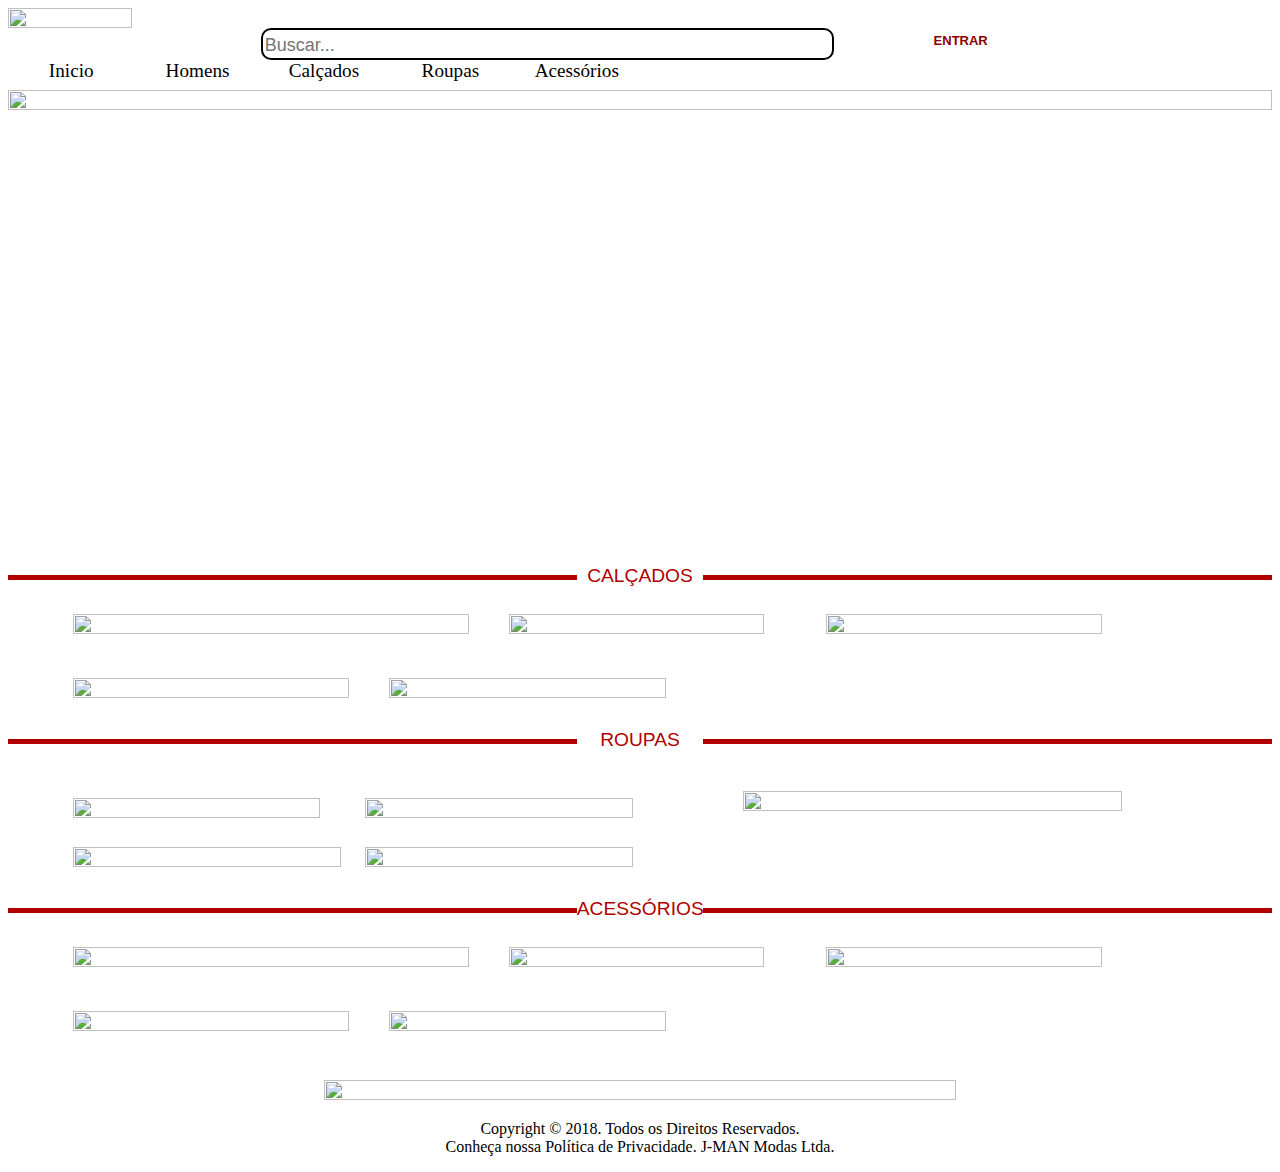
==== PaginaInicial.html @ 29f3ed0c "Adicionando Arquivos" ====
<!DOCTYPE html>
<html>
<head>

	<title>J-MAN | MODA MASCULINA</title> <meta charset="utf-8">

</head>

<link rel="stylesheet" href="style.css">


<body>

<div class="refrencia">

<div class="superior">

<div class="logo"> <a class="logo" href= "PaginaInicial.html"> <img src="logo.png" width="70%" height="100%"> </a> </div>

<div class ="divBusca">

  <input type="text" class ="txtBusca" placeholder="Buscar..."/>
  
  <button type="reset" class ="btnBusca" >Buscar</button>

</div>

<div class="login"> <a class ="login" href="PaginaInicial.html"> ENTRAR </a> </div> 

<div class="compras"> <a class="compras" href= "PaginaInicial.html"> <img src="compras.png" width="3%" height="17px"> </a> </div>

 </div>

<div class="menu">

<div class="m1"> <a href= "PaginaInicial.html"> <div> Inicio </div></a></div>
<div class="m2"> <a href= "PaginaInicial.html"> <div> Homens </div> </a></div>
<div class="m3"> <a href= "PaginaInicial.html"> <div> Calçados </div></a></div>
<div class="m4"> <a href= "PaginaInicial.html"> <div> Roupas </div> </a></div>
<div class="m5"> <a href= "PaginaInicial.html"> <div> Acessórios </div> </a></div>

 </div>

<div class="propaganda1"> <a href= "PaginaInicial.html"><img src="propaganda1.jpg" width="100%" height="100%"> </a> </div>

<div class="conteudo"> 

<section class="fundo" > 

<img class="foto" src="fundo.jpg" width="100%" height="100%">
<img class="foto" src="fundo2.jpg" width="100%" height="100%">
</section>



<div class="lista1">  </div> <div class="nome">CALÇADOS</div> <div class="lista1">   </div>

<div class="conteudo2">

<div class="img1"><img src="tenis0.jpg" width="100%" height="100%"></div>
<div class="img2"><img src="tenis1.jpg" width="96%" height="100%"></div>
<div class="img3"><img src="tenis2.jpg" width="100%" height="100%"></div>
<div class="img4"><img src="tenis3.jpg" width="100%" height="100%"></div>
<div class="img5"><img src="tenis5.jpg" width="100%" height="100%"></div>
</div>



<div class="lista1">  </div> <div class="nome"> ROUPAS </div> <div class="lista1">   </div>

<div class="conteudo3">
<div class="img6"><img src="camisa3.jpg" width="96%" height="100%"></div>
<div class="img7"><img src="bermuda1.jpg" width="100%" height="100%"></div>
<div class="img8"><img src="calça1.jpg" width="100%" height="100%"></div>
<div class="img9"><img src="camisa6.jpg" width="100%" height="100%"></div>
</div>

<div class="img10"><img src="camisa7.jpg" width="100%" height="100%"></div>

  </div>



<div class="lista1">  </div> <div class="nome">ACESSÓRIOS</div> <div class="lista1">   </div>

<div class="conteudo4">
<div class="img11"><img src="aces1.jpg" width="100%" height="100%"></div>
<div class="img12"><img src="aces5.jpg" width="96%" height="100%"></div>
<div class="img13"><img src="aces3.jpg" width="100%" height="100%"></div>
<div class="img14"><img src="aces2.jpg" width="100%" height="100%"></div>
<div class="img15"><img src="aces4.jpg" width="100%" height="100%"></div>

</div>


<div class="rodape"><br> <img src="propaganda2.jpg" width="100%" height="100%">

<p><center> Copyright © 2018. Todos os Direitos Reservados.<br>
  Conheça nossa Política de Privacidade. J-MAN Modas Ltda. </center></p>


 </div>

</div>

</body>
</html>
---- style.css ----
div.referencia{
    width: 100%;
    height:100%;
    margin:auto;
}


div.superior{

float: left;	
    background-color: white;
    width: 100%;
    height:auto;
}


a{
    text-align: center;
    display: block;
    height: 100%;
    width: 100%;
    text-decoration: none;
    color: black;
}
a.logo{
	text-align: left;
}

a.login{
  color:#8B0000;
  font-family:arial;
  font-size: 13px;
  font-weight:bold;
}

a.compras{

  margin-top: 20px;
}


div.menu{

float: left;	
background-color:#ffffff;
width: 100%;
height:30px;
text-align: center;
font-size: 120%;
font-family: verdana;
color: #ffffff;
position: relative;
}

.m1{
float: left;	
width: 10%;




}

.m1 a:hover{

	color: #800000;
}



.m2 a:hover{

	color: #800000;
}


.m2{
float: left;	
width: 10%;


}

.m3 a:hover{

	color: #800000;
}

.m3{
float: left;	
width: 10%;

}

.m4{
float: left;	
width: 10%;


}

.m4 a:hover{

	color: #800000;
}

.m5{
float: left;	
width: 10%;


}

.m5 a :hover{

	color: #800000;
}

div.propaganda1{
float: left;
background-color:white;
width: 100%;
height:20%;


}


div.conteudo{

float: left;	
background-color: white;
width: 100%;



}

div.conteudo2{
float: left;
background-color: white;
width: 95%;
height:auto;
margin-left: 5%;
margin-top:2%; 
margin-bottom: 2%; 

}

div.conteudo3{
float: left;
background-color: white;
width: 53%;
height:auto;
margin-left: 5%;
margin-top:2%; 
margin-bottom: 2%; 

}
div.conteudo4{
float: left;
background-color: white;
width: 95%;
height:auto;
margin-left: 5%;
margin-top:2%; 
margin-bottom: 2%; 

}


div.img1{
float: left;
width: 33%;
margin-right: 3%;
border: 2px solid white;
border: 2px solid white;

}

.img1:hover{

border: 2px solid #000000; 	
	height: 100%;

}

div.img2{
float: left;
width: 23%;
height: 40%;
margin-right: 3%;
margin-bottom: 3%;
border: 2px solid white;

}

.img2:hover{

border: 2px solid #000000; 	
height: 100%;

}

div.img3{
float: left;
width: 23%;
margin-bottom: 3%;
height: 40%;
border: 2px solid white;
}

.img3:hover{

border: 2px solid #000000; 	
	height: 100%;

}

div.img4{
float: left;
width: 23%;
height: 40%;
margin-right:3%;
border: 2px solid white;
}

.img4:hover{

border: 2px solid #000000; 	
	height: 100%;

}

div.img5{
float: left;
width: 23%;
height: 40%;
border: 2px solid white;

}

.img5:hover{

border: 2px solid #000000; 	
	height: 100%;

}

div.img6{
float: left;
width: 40%;
height: 40%;
margin-top: 3%;
margin-right:3%;
border: 2px solid white;
}

.img6:hover{

border: 2px solid #000000; 	
	height: 100%;

}

div.img7{
float: left;
width: 40%;
height: 40%;
margin-top: 3%;
margin-right:3%;
border: 2px solid white;
}

.img7:hover{

border: 2px solid #000000; 	
	height: 100%;

}

div.img8{
float: left;
width: 40%;
height: 40%;
margin-top: 3%;
margin-right:3%;
border: 2px solid white;
}

.img8:hover{

border: 2px solid #000000; 	
	height: 100%;

}

div.img9{
float: left;
width: 40%;
height: 40%;
margin-top: 3%;
margin-right:3%;
border: 2px solid white;
}

.img9:hover{

border: 2px solid #000000; 	
	height: 100%;

}

div.img10{
float: left;
width: 30%;
height: 100%;
margin-top: 3%;
border: 2px solid white;
}

.img10:hover{

border: 2px solid #000000; 	
	height: 100%;

}

div.img11{
float: left;
width: 33%;
height: 100%;
margin-right: 3%;
border: 2px solid white;

}

.img11:hover{

border: 2px solid #000000;  
  height: 95%;

}

div.img12{
float: left;
width: 23%;
height: 40%;
margin-right: 3%;
margin-bottom: 3%;
border: 2px solid white;
}

.img12:hover{

border: 2px solid #000000;  
height: 100%;

}

div.img13{
float: left;
width: 23%;
height: 40%;
margin-bottom: 3%;
border: 2px solid white;
}

.img13:hover{

border: 2px solid #000000;  
  height: 100%;

}

div.img14{
float: left;
width: 23%;
height: 40%;
margin-right:3%;
border: 2px solid white;
}

.img14:hover{

border: 2px solid #000000;  
  height: 100%;

}

div.img15{
float: left;
width: 23%;
height: 40%;
border: 2px solid white;

}

.img15:hover{

border: 2px solid #000000;  
  height: 100%;

}

div.rodape{
float: left;
width: 50%;
margin-left: 25%;
}

div.logo{
float: left;
width:20%;
height:100%;

}

.divBusca{
  float: left;	
  background-color:#ffffff;
  border:solid 2px #000000;
  border-radius:10px;
  width:45%;
  margin-top: 20px;
   height:28px;
}

.txtBusca{
  float:left;
  background-color:transparent;
  font-size:18px;
  border:none;
  width:85%;
   height:28px;
}

.btnBusca{
  border:none;
  float:left;
  height:28px;
  border-radius:0 7px 7px 0;
  width:15%;
  font-weight:bold;
  background:#8B0000;
  color: #ffffff;
}

div.lista1{
float: left;
width: 45%;
height: 5px;
background:#b00000;
margin-top: 10px;


}

div.nome{
float: left;
width: 10%;
height: 10%;
text-align: center;
font-family: Arial;
font-size: 120%;
color: #b00000;
position:relative;

}

div.login{
 float: left;
 margin-top: 25px;
 margin-left: 100px;  
 font-family: Arial;
 color: #8B0000;

}

.fundo{
width:100%; 
height: 400px;
overflow: hidden;
position: relative; 
margin-bottom: 3%;
margin-top: 1%;
}

.foto{
position: absolute;  
opacity:0;
animation-name: animacao;
animation-duration: 12s;
animation-iteration-count: infinite;

}

@keyframes animacao{

30%{
opacity: 1;
transform: scale(1.0,1.0);

}

50%{
opacity:0;
}

}
.foto:nth-child(1){

}
.foto:nth-child(2){
animation-delay:7s;
}
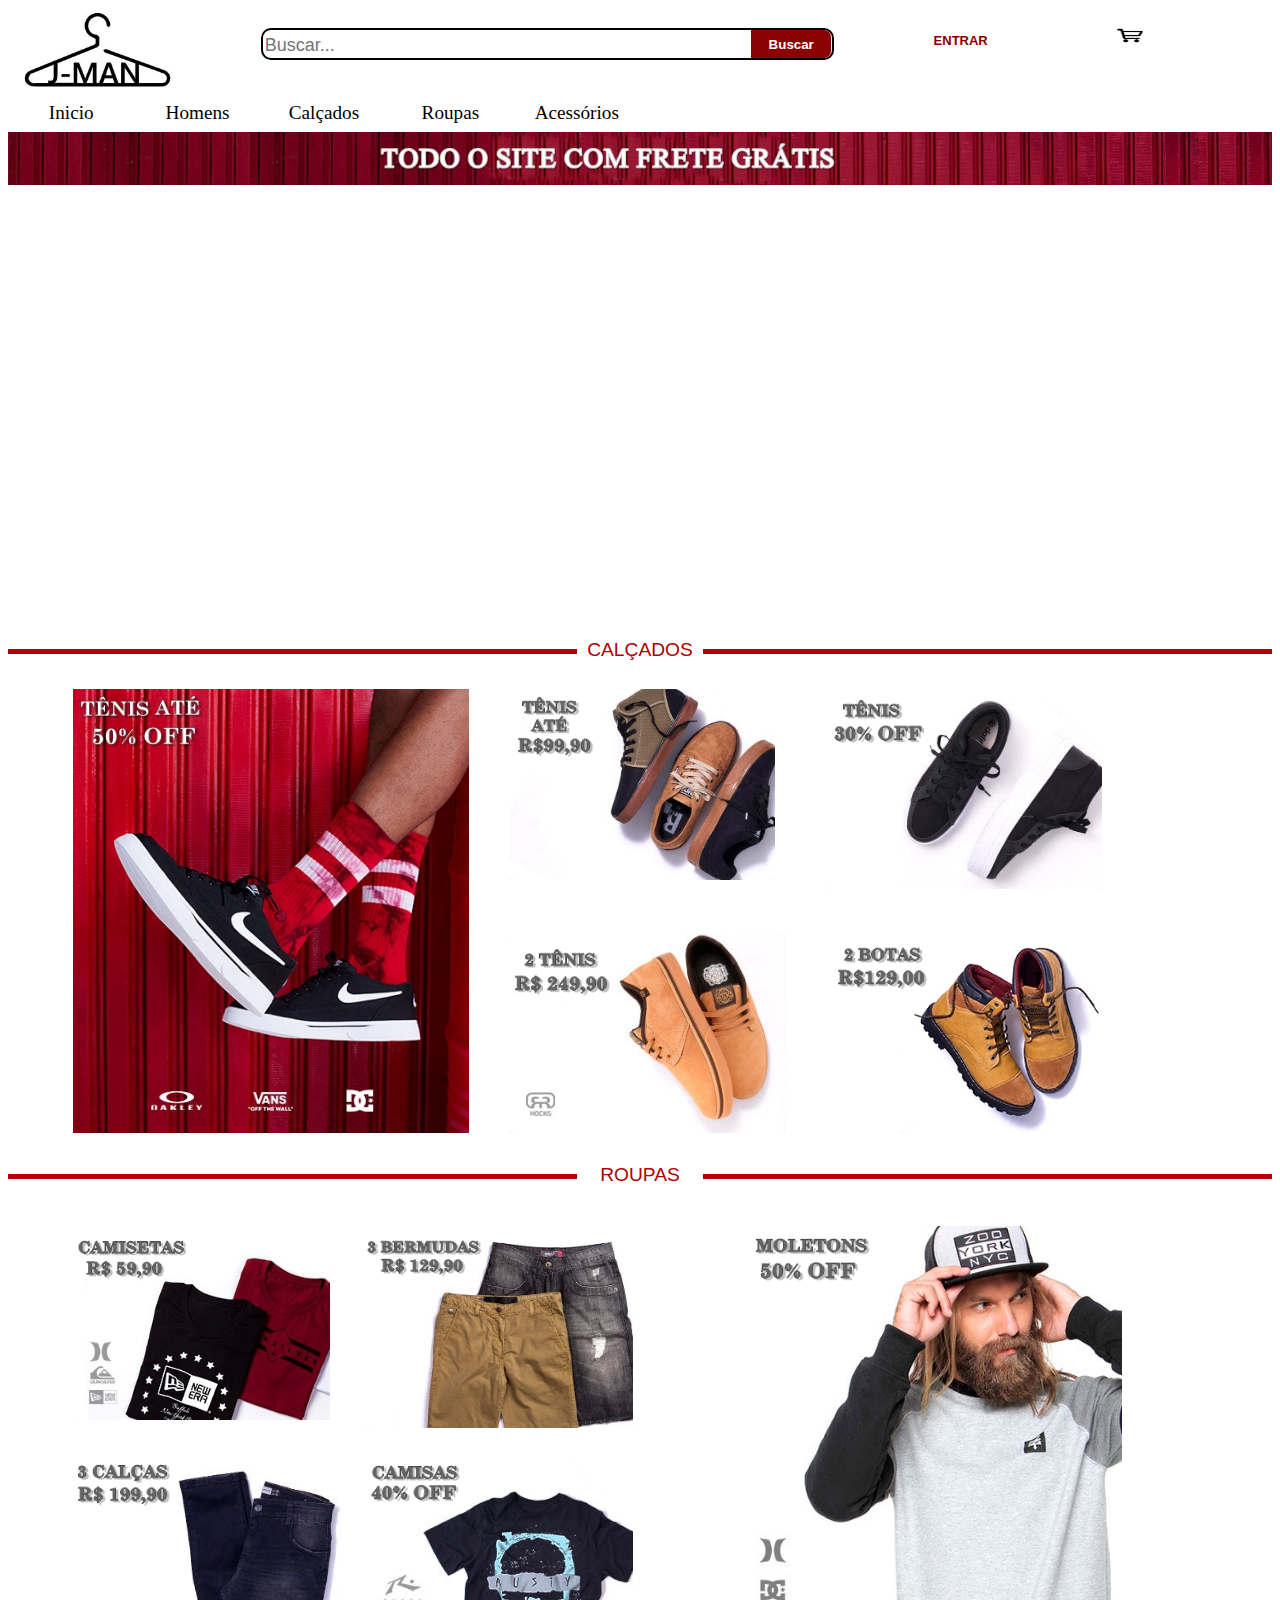
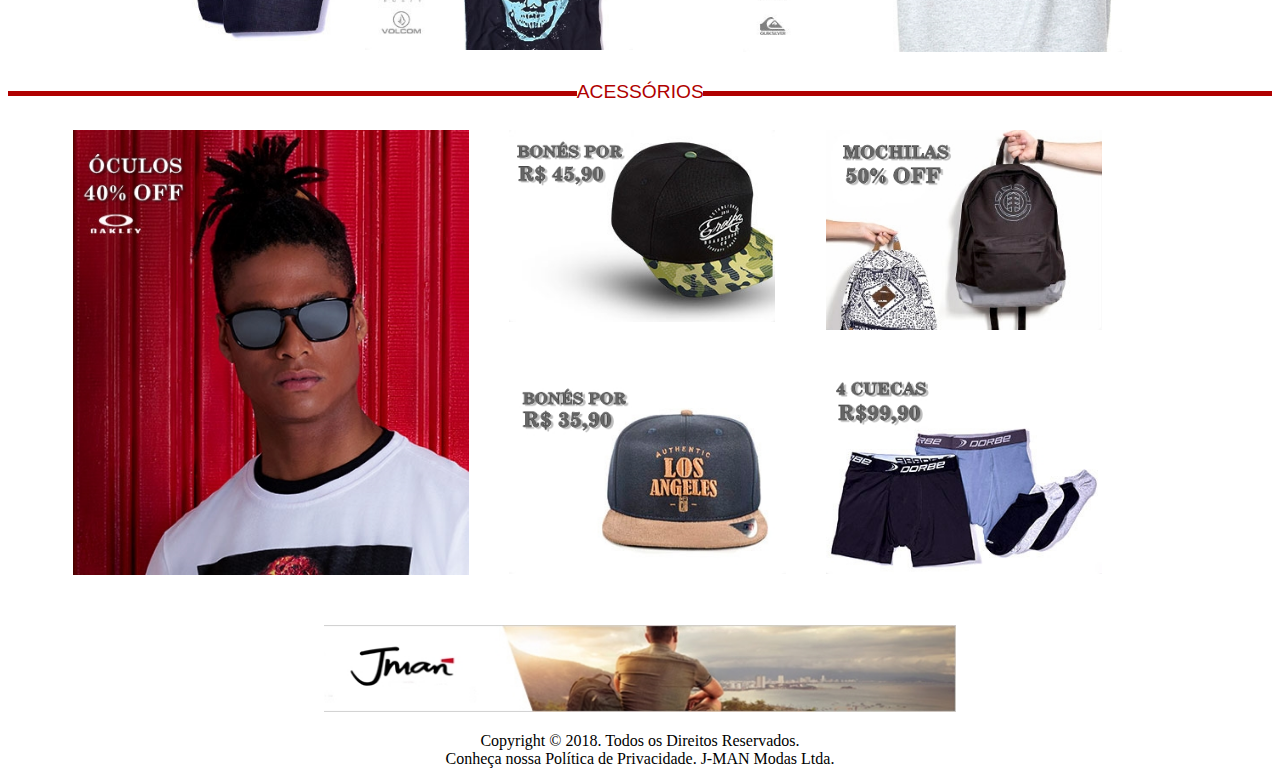
==== commit 04e63ddb: "importação das imagens" ====
--- a/PaginaInicial.html
+++ b/PaginaInicial.html
@@ -1,107 +1,116 @@
 <!DOCTYPE html>
 <html>
+
 <head>
-
-	<title>J-MAN | MODA MASCULINA</title> <meta charset="utf-8">
-
+    <title>J-MAN | MODA MASCULINA</title>
+    <meta charset="utf-8">
 </head>
 
 <link rel="stylesheet" href="style.css">
 
+<body>
+    <div class="refrencia">
 
-<body>
+        <div class="superior">
+            <div class="logo">
+                <a class="logo" href="PaginaInicial.html"> <img src="imagens/logo.png" width="70%" height="100%"> </a>
+            </div>
+            <div class="divBusca">
+                <input type="text" class="txtBusca" placeholder="Buscar..." />
+                <button type="reset" class="btnBusca">Buscar</button>
+            </div>
+            <div class="login"> <a class="login" href="PaginaInicial.html"> ENTRAR </a> </div>
+            <div class="compras">
+                <a class="compras" href="PaginaInicial.html"> <img src="imagens/compras.png" width="2%" height="15px"> </a>
+            </div>
+        </div>
 
-<div class="refrencia">
+        <div class="menu">
+            <div class="m1">
+                <a href="PaginaInicial.html">
+                    <div> Inicio </div>
+                </a>
+            </div>
+            <div class="m2">
+                <a href="PaginaInicial.html">
+                    <div> Homens </div>
+                </a>
+            </div>
+            <div class="m3">
+                <a href="PaginaInicial.html">
+                    <div> Calçados </div>
+                </a>
+            </div>
+            <div class="m4">
+                <a href="PaginaInicial.html">
+                    <div> Roupas </div>
+                </a>
+            </div>
+            <div class="m5">
+                <a href="PaginaInicial.html">
+                    <div> Acessórios </div>
+                </a>
+            </div>
+        </div>
 
-<div class="superior">
+        <div class="propaganda1">
+            <a href="PaginaInicial.html"><img src="imagens/propaganda1.jpg" width="100%" height="100%"> </a>
+        </div>
 
-<div class="logo"> <a class="logo" href= "PaginaInicial.html"> <img src="logo.png" width="70%" height="100%"> </a> </div>
+        <div class="conteudo">
+            <section class="fundo">
+                <img class="foto" src="imagens/fundo.jpg" width="100%" height="100%">
+                <img class="foto" src="imagens/fundo2.jpg" width="100%" height="100%">
+            </section>
 
-<div class ="divBusca">
+            <div class="lista1"> </div>
+            <div class="nome">CALÇADOS</div>
+            <div class="lista1"> </div>
 
-  <input type="text" class ="txtBusca" placeholder="Buscar..."/>
-  
-  <button type="reset" class ="btnBusca" >Buscar</button>
+            <div class="conteudo2">
+                <div class="img1"><img src="imagens/tenis0.jpg" width="100%" height="100%"></div>
+                <div class="img2"><img src="imagens/tenis1.jpg" width="96%" height="100%"></div>
+                <div class="img3"><img src="imagens/tenis2.jpg" width="100%" height="100%"></div>
+                <div class="img4"><img src="imagens/tenis3.jpg" width="100%" height="100%"></div>
+                <div class="img5"><img src="imagens/tenis5.jpg" width="100%" height="100%"></div>
+            </div>
 
-</div>
+            <div class="lista1"> </div>
+            <div class="nome"> ROUPAS </div>
+            <div class="lista1"> </div>
 
-<div class="login"> <a class ="login" href="PaginaInicial.html"> ENTRAR </a> </div> 
+            <div class="conteudo3">
+                <div class="img6"><img src="imagens/camisa3.jpg" width="96%" height="100%"></div>
+                <div class="img7"><img src="imagens/bermuda1.jpg" width="100%" height="100%"></div>
+                <div class="img8"><img src="imagens/calça1.jpg" width="100%" height="100%"></div>
+                <div class="img9"><img src="imagens/camisa6.jpg" width="100%" height="100%"></div>
+            </div>
 
-<div class="compras"> <a class="compras" href= "PaginaInicial.html"> <img src="compras.png" width="3%" height="17px"> </a> </div>
-
- </div>
-
-<div class="menu">
-
-<div class="m1"> <a href= "PaginaInicial.html"> <div> Inicio </div></a></div>
-<div class="m2"> <a href= "PaginaInicial.html"> <div> Homens </div> </a></div>
-<div class="m3"> <a href= "PaginaInicial.html"> <div> Calçados </div></a></div>
-<div class="m4"> <a href= "PaginaInicial.html"> <div> Roupas </div> </a></div>
-<div class="m5"> <a href= "PaginaInicial.html"> <div> Acessórios </div> </a></div>
-
- </div>
-
-<div class="propaganda1"> <a href= "PaginaInicial.html"><img src="propaganda1.jpg" width="100%" height="100%"> </a> </div>
-
-<div class="conteudo"> 
-
-<section class="fundo" > 
-
-<img class="foto" src="fundo.jpg" width="100%" height="100%">
-<img class="foto" src="fundo2.jpg" width="100%" height="100%">
-</section>
+            <div class="img10"><img src="imagens/camisa7.jpg" width="100%" height="100%"></div>
+        </div>
 
 
 
-<div class="lista1">  </div> <div class="nome">CALÇADOS</div> <div class="lista1">   </div>
+        <div class="lista1"> </div>
+        <div class="nome">ACESSÓRIOS</div>
+        <div class="lista1"> </div>
 
-<div class="conteudo2">
+        <div class="conteudo4">
+            <div class="img11"><img src="imagens/aces1.jpg" width="100%" height="100%"></div>
+            <div class="img12"><img src="imagens/aces5.jpg" width="96%" height="100%"></div>
+            <div class="img13"><img src="imagens/aces3.jpg" width="100%" height="100%"></div>
+            <div class="img14"><img src="imagens/aces2.jpg" width="100%" height="100%"></div>
+            <div class="img15"><img src="imagens/aces4.jpg" width="100%" height="100%"></div>
 
-<div class="img1"><img src="tenis0.jpg" width="100%" height="100%"></div>
-<div class="img2"><img src="tenis1.jpg" width="96%" height="100%"></div>
-<div class="img3"><img src="tenis2.jpg" width="100%" height="100%"></div>
-<div class="img4"><img src="tenis3.jpg" width="100%" height="100%"></div>
-<div class="img5"><img src="tenis5.jpg" width="100%" height="100%"></div>
-</div>
+        </div>
 
+        <div class="rodape"><br> <img src="imagens/propaganda2.jpg" width="100%" height="100%">
+            <p>
+                <center> Copyright © 2018. Todos os Direitos Reservados.<br> Conheça nossa Política de Privacidade. J-MAN Modas Ltda. </center>
+            </p>
+        </div>
 
+    </div>
+</body>
 
-<div class="lista1">  </div> <div class="nome"> ROUPAS </div> <div class="lista1">   </div>
-
-<div class="conteudo3">
-<div class="img6"><img src="camisa3.jpg" width="96%" height="100%"></div>
-<div class="img7"><img src="bermuda1.jpg" width="100%" height="100%"></div>
-<div class="img8"><img src="calça1.jpg" width="100%" height="100%"></div>
-<div class="img9"><img src="camisa6.jpg" width="100%" height="100%"></div>
-</div>
-
-<div class="img10"><img src="camisa7.jpg" width="100%" height="100%"></div>
-
-  </div>
-
-
-
-<div class="lista1">  </div> <div class="nome">ACESSÓRIOS</div> <div class="lista1">   </div>
-
-<div class="conteudo4">
-<div class="img11"><img src="aces1.jpg" width="100%" height="100%"></div>
-<div class="img12"><img src="aces5.jpg" width="96%" height="100%"></div>
-<div class="img13"><img src="aces3.jpg" width="100%" height="100%"></div>
-<div class="img14"><img src="aces2.jpg" width="100%" height="100%"></div>
-<div class="img15"><img src="aces4.jpg" width="100%" height="100%"></div>
-
-</div>
-
-
-<div class="rodape"><br> <img src="propaganda2.jpg" width="100%" height="100%">
-
-<p><center> Copyright © 2018. Todos os Direitos Reservados.<br>
-  Conheça nossa Política de Privacidade. J-MAN Modas Ltda. </center></p>
-
-
- </div>
-
-</div>
-
-</body>
 </html>--- a/style.css
+++ b/style.css
@@ -1,20 +1,17 @@
-div.referencia{
-    width: 100%;
-    height:100%;
-    margin:auto;
-}
-
-
-div.superior{
-
-float: left;	
-    background-color: white;
-    width: 100%;
-    height:auto;
-}
-
-
-a{
+div.referencia {
+    width: 100%;
+    height: 100%;
+    margin: auto;
+}
+
+div.superior {
+    float: left;
+    background-color: white;
+    width: 100%;
+    height: auto;
+}
+
+a {
     text-align: center;
     display: block;
     height: 100%;
@@ -22,496 +19,419 @@
     text-decoration: none;
     color: black;
 }
-a.logo{
-	text-align: left;
-}
-
-a.login{
-  color:#8B0000;
-  font-family:arial;
-  font-size: 13px;
-  font-weight:bold;
-}
-
-a.compras{
-
-  margin-top: 20px;
-}
-
-
-div.menu{
-
-float: left;	
-background-color:#ffffff;
-width: 100%;
-height:30px;
-text-align: center;
-font-size: 120%;
-font-family: verdana;
-color: #ffffff;
-position: relative;
-}
-
-.m1{
-float: left;	
-width: 10%;
-
-
-
-
-}
-
-.m1 a:hover{
-
-	color: #800000;
-}
-
-
-
-.m2 a:hover{
-
-	color: #800000;
-}
-
-
-.m2{
-float: left;	
-width: 10%;
-
-
-}
-
-.m3 a:hover{
-
-	color: #800000;
-}
-
-.m3{
-float: left;	
-width: 10%;
-
-}
-
-.m4{
-float: left;	
-width: 10%;
-
-
-}
-
-.m4 a:hover{
-
-	color: #800000;
-}
-
-.m5{
-float: left;	
-width: 10%;
-
-
-}
-
-.m5 a :hover{
-
-	color: #800000;
-}
-
-div.propaganda1{
-float: left;
-background-color:white;
-width: 100%;
-height:20%;
-
-
-}
-
-
-div.conteudo{
-
-float: left;	
-background-color: white;
-width: 100%;
-
-
-
-}
-
-div.conteudo2{
-float: left;
-background-color: white;
-width: 95%;
-height:auto;
-margin-left: 5%;
-margin-top:2%; 
-margin-bottom: 2%; 
-
-}
-
-div.conteudo3{
-float: left;
-background-color: white;
-width: 53%;
-height:auto;
-margin-left: 5%;
-margin-top:2%; 
-margin-bottom: 2%; 
-
-}
-div.conteudo4{
-float: left;
-background-color: white;
-width: 95%;
-height:auto;
-margin-left: 5%;
-margin-top:2%; 
-margin-bottom: 2%; 
-
-}
-
-
-div.img1{
-float: left;
-width: 33%;
-margin-right: 3%;
-border: 2px solid white;
-border: 2px solid white;
-
-}
-
-.img1:hover{
-
-border: 2px solid #000000; 	
-	height: 100%;
-
-}
-
-div.img2{
-float: left;
-width: 23%;
-height: 40%;
-margin-right: 3%;
-margin-bottom: 3%;
-border: 2px solid white;
-
-}
-
-.img2:hover{
-
-border: 2px solid #000000; 	
-height: 100%;
-
-}
-
-div.img3{
-float: left;
-width: 23%;
-margin-bottom: 3%;
-height: 40%;
-border: 2px solid white;
-}
-
-.img3:hover{
-
-border: 2px solid #000000; 	
-	height: 100%;
-
-}
-
-div.img4{
-float: left;
-width: 23%;
-height: 40%;
-margin-right:3%;
-border: 2px solid white;
-}
-
-.img4:hover{
-
-border: 2px solid #000000; 	
-	height: 100%;
-
-}
-
-div.img5{
-float: left;
-width: 23%;
-height: 40%;
-border: 2px solid white;
-
-}
-
-.img5:hover{
-
-border: 2px solid #000000; 	
-	height: 100%;
-
-}
-
-div.img6{
-float: left;
-width: 40%;
-height: 40%;
-margin-top: 3%;
-margin-right:3%;
-border: 2px solid white;
-}
-
-.img6:hover{
-
-border: 2px solid #000000; 	
-	height: 100%;
-
-}
-
-div.img7{
-float: left;
-width: 40%;
-height: 40%;
-margin-top: 3%;
-margin-right:3%;
-border: 2px solid white;
-}
-
-.img7:hover{
-
-border: 2px solid #000000; 	
-	height: 100%;
-
-}
-
-div.img8{
-float: left;
-width: 40%;
-height: 40%;
-margin-top: 3%;
-margin-right:3%;
-border: 2px solid white;
-}
-
-.img8:hover{
-
-border: 2px solid #000000; 	
-	height: 100%;
-
-}
-
-div.img9{
-float: left;
-width: 40%;
-height: 40%;
-margin-top: 3%;
-margin-right:3%;
-border: 2px solid white;
-}
-
-.img9:hover{
-
-border: 2px solid #000000; 	
-	height: 100%;
-
-}
-
-div.img10{
-float: left;
-width: 30%;
-height: 100%;
-margin-top: 3%;
-border: 2px solid white;
-}
-
-.img10:hover{
-
-border: 2px solid #000000; 	
-	height: 100%;
-
-}
-
-div.img11{
-float: left;
-width: 33%;
-height: 100%;
-margin-right: 3%;
-border: 2px solid white;
-
-}
-
-.img11:hover{
-
-border: 2px solid #000000;  
-  height: 95%;
-
-}
-
-div.img12{
-float: left;
-width: 23%;
-height: 40%;
-margin-right: 3%;
-margin-bottom: 3%;
-border: 2px solid white;
-}
-
-.img12:hover{
-
-border: 2px solid #000000;  
-height: 100%;
-
-}
-
-div.img13{
-float: left;
-width: 23%;
-height: 40%;
-margin-bottom: 3%;
-border: 2px solid white;
-}
-
-.img13:hover{
-
-border: 2px solid #000000;  
-  height: 100%;
-
-}
-
-div.img14{
-float: left;
-width: 23%;
-height: 40%;
-margin-right:3%;
-border: 2px solid white;
-}
-
-.img14:hover{
-
-border: 2px solid #000000;  
-  height: 100%;
-
-}
-
-div.img15{
-float: left;
-width: 23%;
-height: 40%;
-border: 2px solid white;
-
-}
-
-.img15:hover{
-
-border: 2px solid #000000;  
-  height: 100%;
-
-}
-
-div.rodape{
-float: left;
-width: 50%;
-margin-left: 25%;
-}
-
-div.logo{
-float: left;
-width:20%;
-height:100%;
-
-}
-
-.divBusca{
-  float: left;	
-  background-color:#ffffff;
-  border:solid 2px #000000;
-  border-radius:10px;
-  width:45%;
-  margin-top: 20px;
-   height:28px;
-}
-
-.txtBusca{
-  float:left;
-  background-color:transparent;
-  font-size:18px;
-  border:none;
-  width:85%;
-   height:28px;
-}
-
-.btnBusca{
-  border:none;
-  float:left;
-  height:28px;
-  border-radius:0 7px 7px 0;
-  width:15%;
-  font-weight:bold;
-  background:#8B0000;
-  color: #ffffff;
-}
-
-div.lista1{
-float: left;
-width: 45%;
-height: 5px;
-background:#b00000;
-margin-top: 10px;
-
-
-}
-
-div.nome{
-float: left;
-width: 10%;
-height: 10%;
-text-align: center;
-font-family: Arial;
-font-size: 120%;
-color: #b00000;
-position:relative;
-
-}
-
-div.login{
- float: left;
- margin-top: 25px;
- margin-left: 100px;  
- font-family: Arial;
- color: #8B0000;
-
-}
-
-.fundo{
-width:100%; 
-height: 400px;
-overflow: hidden;
-position: relative; 
-margin-bottom: 3%;
-margin-top: 1%;
-}
-
-.foto{
-position: absolute;  
-opacity:0;
-animation-name: animacao;
-animation-duration: 12s;
-animation-iteration-count: infinite;
-
-}
-
-@keyframes animacao{
-
-30%{
-opacity: 1;
-transform: scale(1.0,1.0);
-
-}
-
-50%{
-opacity:0;
-}
-
-}
-.foto:nth-child(1){
-
-}
-.foto:nth-child(2){
-animation-delay:7s;
-}
-
+
+a.logo {
+    text-align: left;
+}
+
+a.login {
+    color: #8B0000;
+    font-family: arial;
+    font-size: 13px;
+    font-weight: bold;
+}
+
+a.compras {
+    margin-top: 20px;
+}
+
+div.menu {
+    float: left;
+    background-color: #ffffff;
+    width: 100%;
+    height: 30px;
+    text-align: center;
+    font-size: 120%;
+    font-family: verdana;
+    color: #ffffff;
+    position: relative;
+}
+
+.m1 {
+    float: left;
+    width: 10%;
+}
+
+.m1 a:hover {
+    color: #800000;
+}
+
+.m2 a:hover {
+    color: #800000;
+}
+
+.m2 {
+    float: left;
+    width: 10%;
+}
+
+.m3 a:hover {
+    color: #800000;
+}
+
+.m3 {
+    float: left;
+    width: 10%;
+}
+
+.m4 {
+    float: left;
+    width: 10%;
+}
+
+.m4 a:hover {
+    color: #800000;
+}
+
+.m5 {
+    float: left;
+    width: 10%;
+}
+
+.m5 a :hover {
+    color: #800000;
+}
+
+div.propaganda1 {
+    float: left;
+    background-color: white;
+    width: 100%;
+    height: 20%;
+}
+
+div.conteudo {
+    float: left;
+    background-color: white;
+    width: 100%;
+}
+
+div.conteudo2 {
+    float: left;
+    background-color: white;
+    width: 95%;
+    height: auto;
+    margin-left: 5%;
+    margin-top: 2%;
+    margin-bottom: 2%;
+}
+
+div.conteudo3 {
+    float: left;
+    background-color: white;
+    width: 53%;
+    height: auto;
+    margin-left: 5%;
+    margin-top: 2%;
+    margin-bottom: 2%;
+}
+
+div.conteudo4 {
+    float: left;
+    background-color: white;
+    width: 95%;
+    height: auto;
+    margin-left: 5%;
+    margin-top: 2%;
+    margin-bottom: 2%;
+}
+
+div.img1 {
+    float: left;
+    width: 33%;
+    margin-right: 3%;
+    border: 2px solid white;
+    border: 2px solid white;
+}
+
+.img1:hover {
+    border: 2px solid #000000;
+    height: 100%;
+}
+
+div.img2 {
+    float: left;
+    width: 23%;
+    height: 40%;
+    margin-right: 3%;
+    margin-bottom: 3%;
+    border: 2px solid white;
+}
+
+.img2:hover {
+    border: 2px solid #000000;
+    height: 100%;
+}
+
+div.img3 {
+    float: left;
+    width: 23%;
+    margin-bottom: 3%;
+    height: 40%;
+    border: 2px solid white;
+}
+
+.img3:hover {
+    border: 2px solid #000000;
+    height: 100%;
+}
+
+div.img4 {
+    float: left;
+    width: 23%;
+    height: 40%;
+    margin-right: 3%;
+    border: 2px solid white;
+}
+
+.img4:hover {
+    border: 2px solid #000000;
+    height: 100%;
+}
+
+div.img5 {
+    float: left;
+    width: 23%;
+    height: 40%;
+    border: 2px solid white;
+}
+
+.img5:hover {
+    border: 2px solid #000000;
+    height: 100%;
+}
+
+div.img6 {
+    float: left;
+    width: 40%;
+    height: 40%;
+    margin-top: 3%;
+    margin-right: 3%;
+    border: 2px solid white;
+}
+
+.img6:hover {
+    border: 2px solid #000000;
+    height: 100%;
+}
+
+div.img7 {
+    float: left;
+    width: 40%;
+    height: 40%;
+    margin-top: 3%;
+    margin-right: 3%;
+    border: 2px solid white;
+}
+
+.img7:hover {
+    border: 2px solid #000000;
+    height: 100%;
+}
+
+div.img8 {
+    float: left;
+    width: 40%;
+    height: 40%;
+    margin-top: 3%;
+    margin-right: 3%;
+    border: 2px solid white;
+}
+
+.img8:hover {
+    border: 2px solid #000000;
+    height: 100%;
+}
+
+div.img9 {
+    float: left;
+    width: 40%;
+    height: 40%;
+    margin-top: 3%;
+    margin-right: 3%;
+    border: 2px solid white;
+}
+
+.img9:hover {
+    border: 2px solid #000000;
+    height: 100%;
+}
+
+div.img10 {
+    float: left;
+    width: 30%;
+    height: 100%;
+    margin-top: 3%;
+    border: 2px solid white;
+}
+
+.img10:hover {
+    border: 2px solid #000000;
+    height: 100%;
+}
+
+div.img11 {
+    float: left;
+    width: 33%;
+    height: 100%;
+    margin-right: 3%;
+    border: 2px solid white;
+}
+
+.img11:hover {
+    border: 2px solid #000000;
+    height: 95%;
+}
+
+div.img12 {
+    float: left;
+    width: 23%;
+    height: 40%;
+    margin-right: 3%;
+    margin-bottom: 3%;
+    border: 2px solid white;
+}
+
+.img12:hover {
+    border: 2px solid #000000;
+    height: 100%;
+}
+
+div.img13 {
+    float: left;
+    width: 23%;
+    height: 40%;
+    margin-bottom: 3%;
+    border: 2px solid white;
+}
+
+.img13:hover {
+    border: 2px solid #000000;
+    height: 100%;
+}
+
+div.img14 {
+    float: left;
+    width: 23%;
+    height: 40%;
+    margin-right: 3%;
+    border: 2px solid white;
+}
+
+.img14:hover {
+    border: 2px solid #000000;
+    height: 100%;
+}
+
+div.img15 {
+    float: left;
+    width: 23%;
+    height: 40%;
+    border: 2px solid white;
+}
+
+.img15:hover {
+    border: 2px solid #000000;
+    height: 100%;
+}
+
+div.rodape {
+    float: left;
+    width: 50%;
+    margin-left: 25%;
+}
+
+div.logo {
+    float: left;
+    width: 20%;
+    height: 100%;
+}
+
+.divBusca {
+    float: left;
+    background-color: #ffffff;
+    border: solid 2px #000000;
+    border-radius: 10px;
+    width: 45%;
+    margin-top: 20px;
+    height: 28px;
+}
+
+.txtBusca {
+    float: left;
+    background-color: transparent;
+    font-size: 18px;
+    border: none;
+    width: 85.2%;
+    height: 28px;
+}
+
+.btnBusca {
+    border: none;
+    float: left;
+    height: 28px;
+    border-radius: 0 7px 7px 0;
+    width: 14%;
+    font-weight: bold;
+    background: #8B0000;
+    color: #ffffff;
+}
+
+div.lista1 {
+    float: left;
+    width: 45%;
+    height: 5px;
+    background: #b00000;
+    margin-top: 10px;
+}
+
+div.nome {
+    float: left;
+    width: 10%;
+    height: 10%;
+    text-align: center;
+    font-family: Arial;
+    font-size: 120%;
+    color: #b00000;
+    position: relative;
+}
+
+div.login {
+    float: left;
+    margin-top: 25px;
+    margin-left: 100px;
+    font-family: Arial;
+    color: #8B0000;
+}
+
+.fundo {
+    width: 100%;
+    height: 400px;
+    overflow: hidden;
+    position: relative;
+    margin-bottom: 3%;
+    margin-top: 1%;
+}
+
+.foto {
+    position: absolute;
+    opacity: 0;
+    animation-name: animacao;
+    animation-duration: 12s;
+    animation-iteration-count: infinite;
+}
+
+@keyframes animacao {
+    30% {
+        opacity: 1;
+        transform: scale(1.0, 1.0);
+    }
+    50% {
+        opacity: 0;
+    }
+}
+
+.foto:nth-child(1) {}
+
+.foto:nth-child(2) {
+    animation-delay: 7s;
+}